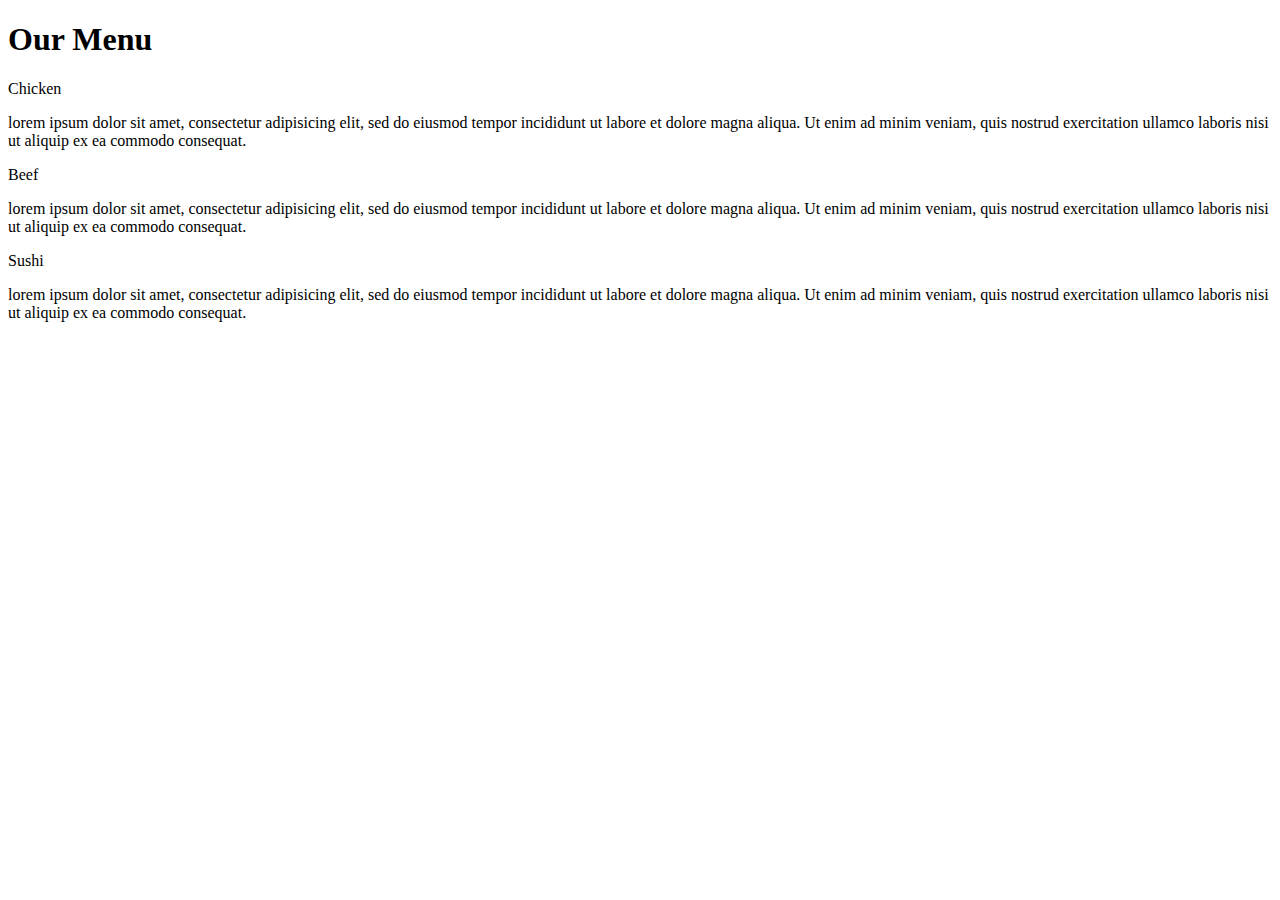
==== module2_solution/index.html @ d492a1bb "commit message" ====
<!doctype html>
<html>
  <head>
     <meta charset="UTF-8">
     <meta name="viewport" content="width=device-width, initial-scale=1.0">
     <link rel="stylesheet" href="C:\Users\91905\coursera\site\module2_solution\css\module2.css">
  </head>  
  <body>
    <h1>Our Menu</h1>

    <div class="row">
     <div class="col-lg-4 col-md-6"> <div class="container"><div class="title" id="title1">Chicken</div><p>lorem ipsum dolor sit amet, consectetur adipisicing elit, sed do eiusmod tempor incididunt ut labore et dolore magna aliqua. Ut enim ad minim veniam, quis nostrud exercitation ullamco laboris nisi ut aliquip ex ea commodo consequat.</p></div></div>
     <div class="col-lg-4 col-md-6"> <div class="container"><div class="title" id="title2">Beef</div><p>lorem ipsum dolor sit amet, consectetur adipisicing elit, sed do eiusmod tempor incididunt ut labore et dolore magna aliqua. Ut enim ad minim veniam, quis nostrud exercitation ullamco laboris nisi ut aliquip ex ea commodo consequat.</p></div></div>
     <div class="col-lg-4 col-md-12"> <div class="container"><div class="title" id="title3">Sushi</div><p>lorem ipsum dolor sit amet, consectetur adipisicing elit, sed do eiusmod tempor incididunt ut labore et dolore magna aliqua. Ut enim ad minim veniam, quis nostrud exercitation ullamco laboris nisi ut aliquip ex ea commodo consequat.</p></div></div>
 
    </div>

  </body>
</html>
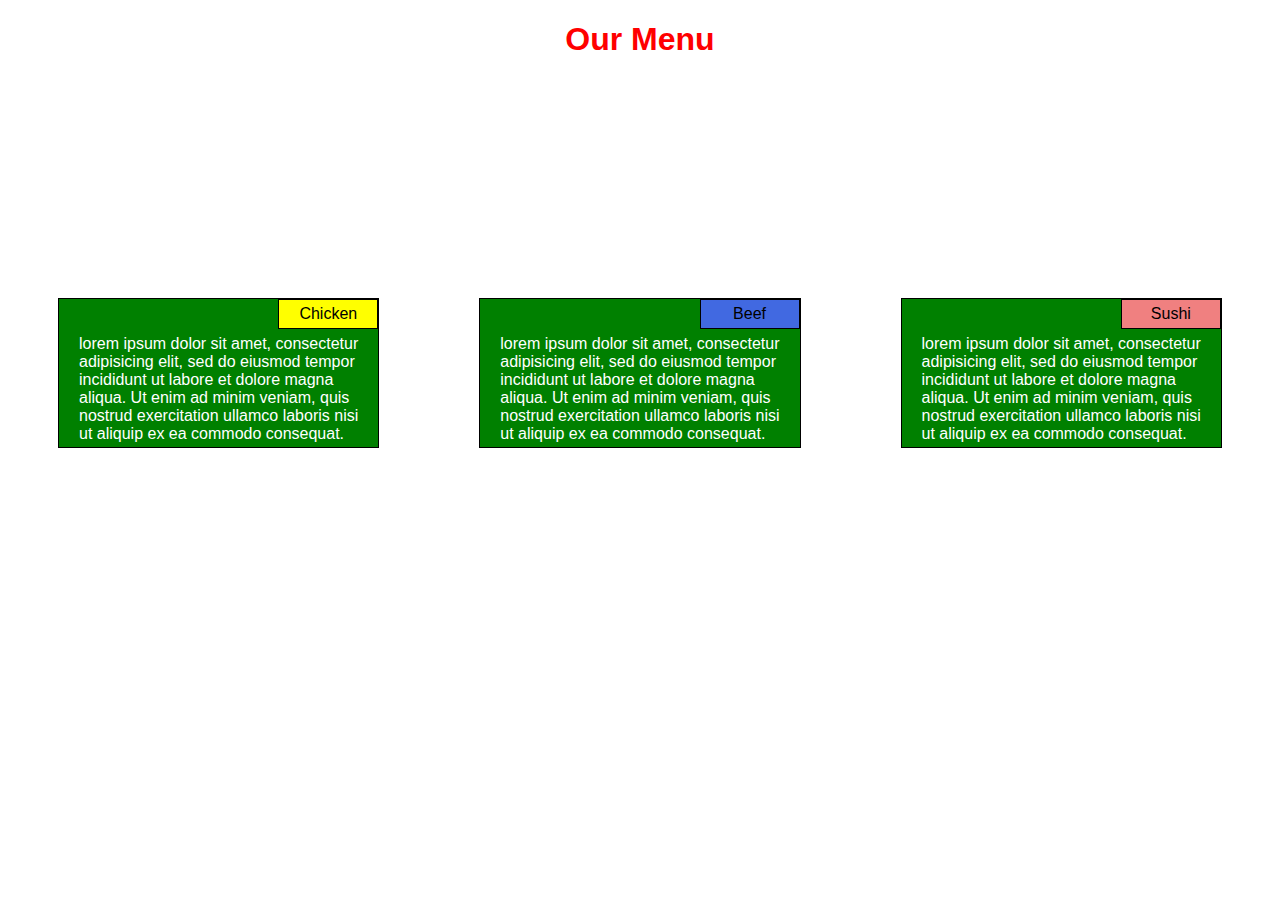
==== commit cb175984: "Update index.html" ====
--- a/module2_solution/index.html
+++ b/module2_solution/index.html
@@ -3,7 +3,7 @@
   <head>
      <meta charset="UTF-8">
      <meta name="viewport" content="width=device-width, initial-scale=1.0">
-     <link rel="stylesheet" href="C:\Users\91905\coursera\site\module2_solution\css\module2.css">
+     <link rel="stylesheet" href="css/module2.css">
   </head>  
   <body>
     <h1>Our Menu</h1>
@@ -16,4 +16,4 @@
     </div>
 
   </body>
-</html>+</html>
--- a/module2_solution/css/module2.css
+++ b/module2_solution/css/module2.css
@@ -0,0 +1,68 @@
+/***** Base styles *****/
+* {
+  box-sizing: border-box;
+}
+h1 {
+  margin-bottom: 15%;
+  text-align:center;
+  color:red;
+  font-family:Arial, Helvetica, sans-serif;
+}
+.container{
+  position: relative;
+  width: auto;
+  height: 150px;
+  border: 1px solid black;
+  margin: 50px;background-color: green;
+}
+p{
+  padding:20px;color:white;font-family:Arial, Helvetica, sans-serif;
+}
+.title {
+  position: absolute;
+  top: 0;
+  right: 0;text-align:center;
+  padding: 5px;width:100px;
+  font-family:Arial, Helvetica, sans-serif;
+  border:1px solid black;
+}
+#title1{
+  background-color: yellow;
+}
+#title2{
+  background-color: royalblue;
+}
+#title3{
+  background-color: lightcoral;
+}
+.content{
+   padding:20px;
+}
+
+
+/* Simple Responsive Framework. */
+.row {
+  width: 100%;
+
+}
+
+/*****Large devices only *****/
+@media (min-width: 992px) {
+   .col-lg-4{
+    float: left;
+    width: 33.33%;
+  }
+}
+
+/***** Medium devices only *****/
+@media (min-width: 768px) and (max-width: 991px) {
+   .col-md-6,.col-md-12 {
+    float:left;
+  }
+  .col-md-6 {
+    width: 50%;
+  }
+  .col-md-12 {
+    width: 100%; 
+  }
+}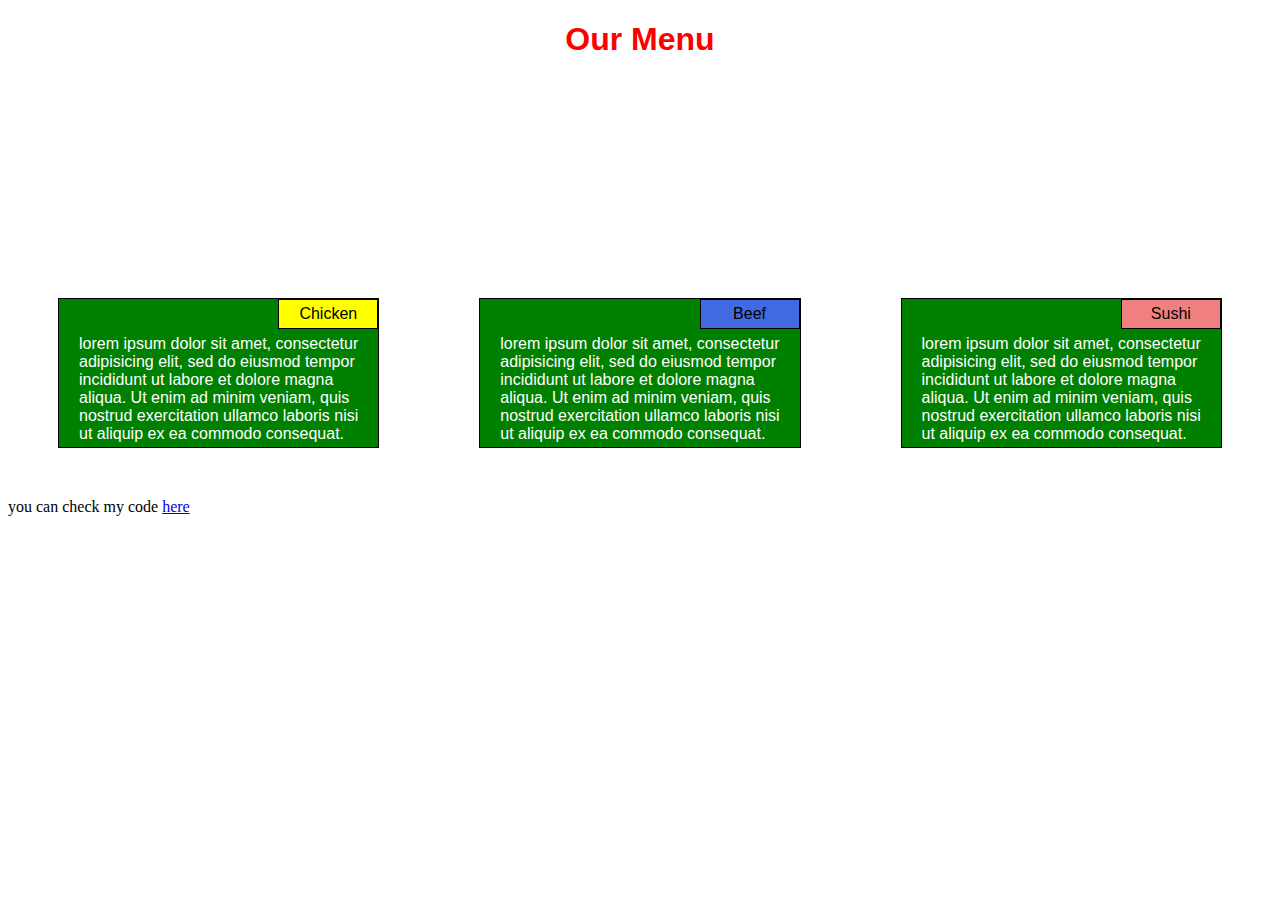
==== commit 86363785: "Update index.html" ====
--- a/module2_solution/index.html
+++ b/module2_solution/index.html
@@ -3,7 +3,7 @@
   <head>
      <meta charset="UTF-8">
      <meta name="viewport" content="width=device-width, initial-scale=1.0">
-     <link rel="stylesheet" href="css/module2.css">
+     <link rel="stylesheet" href="./css/module2.css">
   </head>  
   <body>
     <h1>Our Menu</h1>
@@ -14,6 +14,6 @@
      <div class="col-lg-4 col-md-12"> <div class="container"><div class="title" id="title3">Sushi</div><p>lorem ipsum dolor sit amet, consectetur adipisicing elit, sed do eiusmod tempor incididunt ut labore et dolore magna aliqua. Ut enim ad minim veniam, quis nostrud exercitation ullamco laboris nisi ut aliquip ex ea commodo consequat.</p></div></div>
  
     </div>
-
+    <div>you can check my code <a href="https://github.com/subbu1446/coursera/tree/main/module2_solution">here</a></div>
   </body>
 </html>
